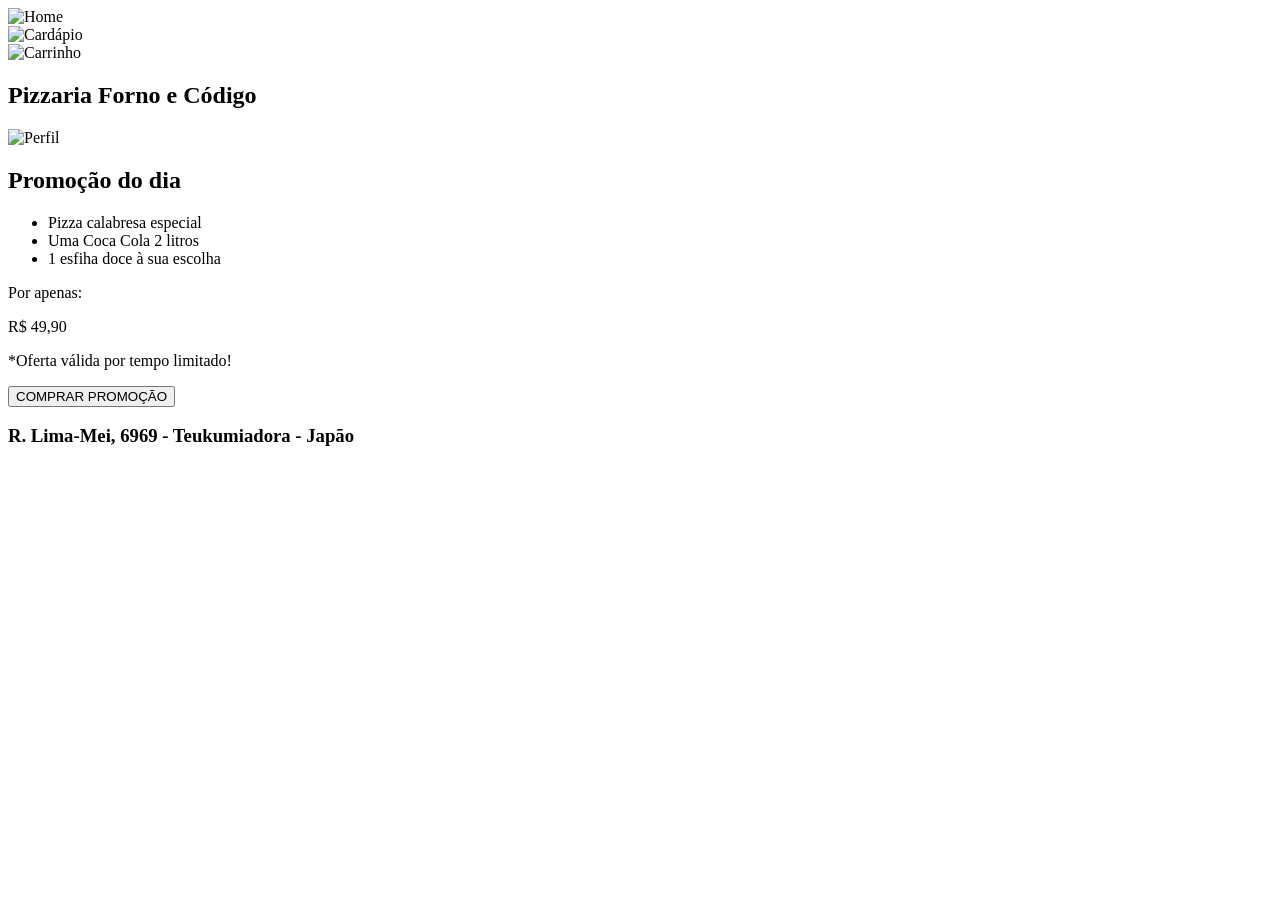
==== index.html @ b1abcaa5 "Add initial HTML structure for Pizzaria website" ====
<!DOCTYPE html>
<html lang="pt-br">
<head>
    <meta charset="UTF-8">
    <meta name="viewport" content="width=device-width, initial-scale=1.0">
    <link rel="stylesheet" href="./style.css">
    <title>Promoção - Pizzaria Forno e Código</title>
</head>
<body>
    <header>
        <nav>
            <div class="icones-esquerda">
                <div class="homeimg" onclick="irParaHome()">
                    <img src="imagens/home.png" alt="Home">
                </div>

                <div class="cardapio" onclick="irParaCardapio()">
                    <img src="imagens/cardapio.png" alt="Cardápio">
                </div>

                <div class="carrinho" onclick="irParaCarrinho()">
                    <img src="imagens/carrinho.png" alt="Carrinho">
                </div>
            </div>

            <div class="title">
                <h1>Pizzaria Forno e Código</h1>
            </div>

            <div class="pessoa" onclick="irParaCadastro()">
                <img src="imagens/pessoa.png" alt="Perfil">
            </div>
        </nav>
    </header>
    
    <main>
        <div class="container-promocao">
            <div class="subtitulo">
                <h2> Promoção do dia </h2>
            </div>

            <div class="promo">
                <ul>
                    <li>Pizza calabresa especial</li> 
                    <li>Uma Coca Cola 2 litros</li>
                    <li>1 esfiha doce à sua escolha</li>
                </ul>
            </div>
            
            <div class="preco-promocional">
                <p>Por apenas:</p>
                <p class="preco">R$ 49,90</p>
                <p class="obs">*Oferta válida por tempo limitado!</p>
            </div>
            
            <button class="btn-comprar" onclick="comprarPromocao()">COMPRAR PROMOÇÃO</button>
        </div>
    </main>

    <footer>
        <h3>R. Lima-Mei, 6969 - Teukumiadora - Japão</h3>
    </footer>

    <script>
        function irParaHome() {
            window.location.href = "index.html";
        }
        
        function irParaCardapio() {
            window.location.href = "cardapio.html";
        }
        
        function irParaCarrinho() {
            window.location.href = "carrinho.html";
        }
        
        function irParaCadastro() {
            window.location.href = "cadastropessoa.html";
        }
        
        function comprarPromocao() {
            let carrinho = JSON.parse(localStorage.getItem('carrinho')) || [];
            let promocao = {
                nome: "PROMOÇÃO - Pizza Calabresa + Coca 2L + Esfiha Doce",
                preco: 49.90,
                quantidade: 1
            };
            carrinho.push(promocao);
            localStorage.setItem('carrinho', JSON.stringify(carrinho));
            alert("Promoção adicionada ao carrinho!");
            window.location.href = "carrinho.html";
        }
    </script>
</body>
</html>
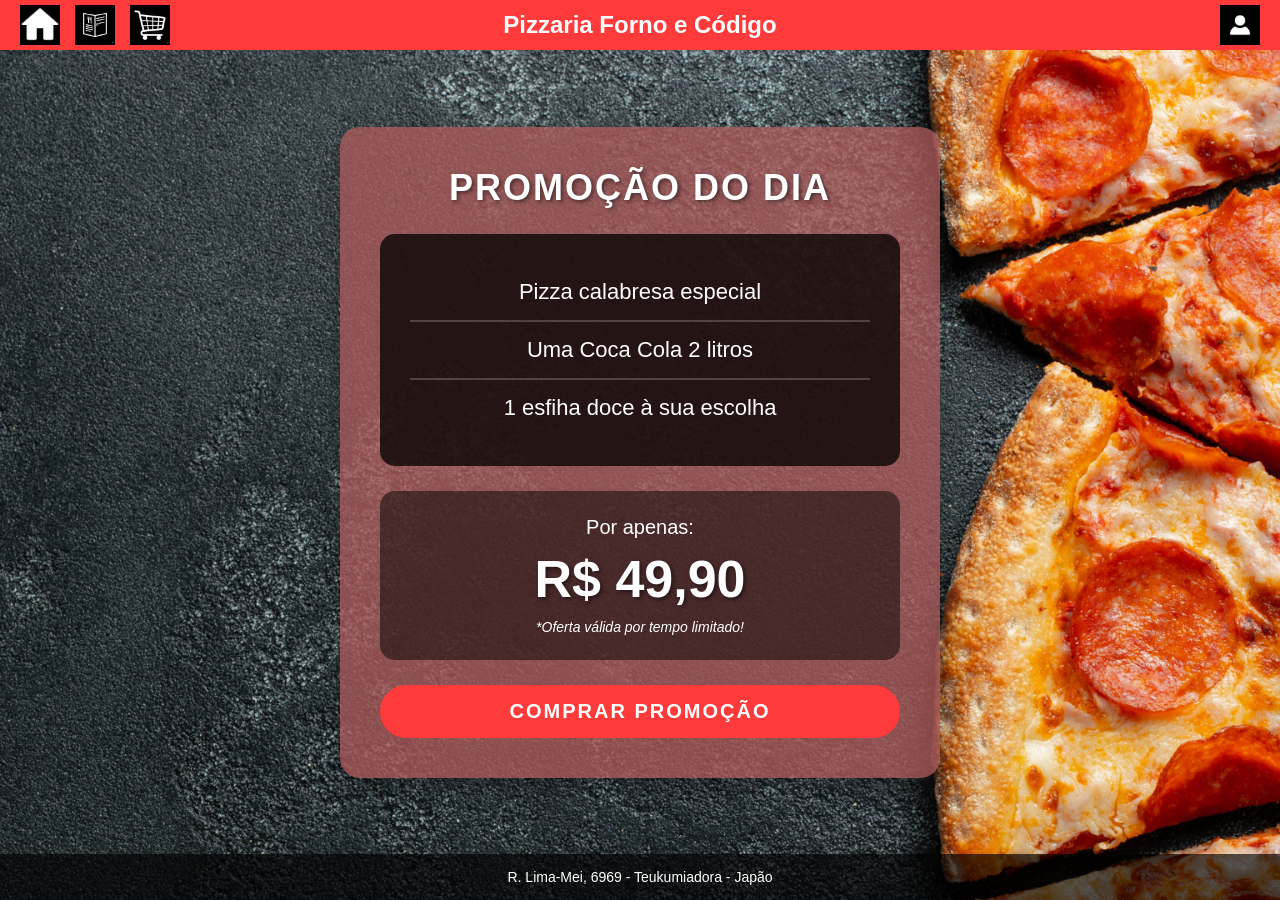
==== commit eb701506: "coisa" ====
--- a/index.html
+++ b/index.html
@@ -3,7 +3,7 @@
 <head>
     <meta charset="UTF-8">
     <meta name="viewport" content="width=device-width, initial-scale=1.0">
-    <link rel="stylesheet" href="./style.css">
+    <link rel="stylesheet" href="style.css">
     <title>Promoção - Pizzaria Forno e Código</title>
 </head>
 <body>
--- a/style.css
+++ b/style.css
@@ -0,0 +1,266 @@
+@font-face {
+    font-family: 'arabe';
+    src: url('./imagens/RubikDirt-Regular') format('truetype');
+    font-weight: normal;
+    font-style: normal;
+}
+
+:root {
+    --cor-fundo-container: #ac5a5ac4;
+    --cor-header: #ff3a3a;
+    --cor-destaque: #050000c4;
+    --cor-texto-branco: #ffffff;
+    --cor-preco: #ff3a3a;
+}
+
+* {
+    margin: 0;
+    padding: 0;
+    box-sizing: border-box;
+}
+
+header {
+    background-color: var(--cor-header);
+    width: 100%;
+    height: 50px;
+    padding: 0;
+    margin: 0;
+    display: flex;
+    align-items: center;
+    position: fixed;
+    top: 0;
+    left: 0;
+    z-index: 1000;
+}
+
+nav {
+    width: 100%;
+    height: 50px;
+    padding: 0 20px;
+    display: flex;
+    flex-direction: row;
+    justify-content: center;
+    align-items: center;
+    position: relative;
+}
+
+.icones-esquerda {
+    display: flex;
+    flex-direction: row;
+    align-items: center;
+    gap: 15px;
+    position: absolute;
+    left: 20px;
+}
+
+.homeimg, 
+.carrinho, 
+.cardapio {
+    width: 40px;
+    height: 40px;
+    display: flex;
+    align-items: center;
+    justify-content: center;
+    cursor: pointer;
+    transition: transform 0.3s ease;
+}
+
+.homeimg:hover, 
+.carrinho:hover, 
+.cardapio:hover {
+    transform: scale(1.1);
+}
+
+.homeimg img, 
+.carrinho img, 
+.cardapio img {
+    max-width: 100%;
+    max-height: 100%;
+    object-fit: contain;
+}
+
+.title {
+    position: absolute;
+    left: 50%;
+    transform: translateX(-50%);
+    white-space: nowrap;
+}
+
+.title h1 {
+    font-size: 24px;
+    margin: 0;
+    color: var(--cor-texto-branco);
+}
+
+.pessoa {
+    width: 40px;
+    height: 40px;
+    display: flex;
+    align-items: center;
+    justify-content: center;
+    cursor: pointer;
+    transition: transform 0.3s ease;
+    position: absolute;
+    right: 20px;
+}
+
+.pessoa:hover {
+    transform: scale(1.1);
+}
+
+.pessoa img {
+    max-width: 100%;
+    max-height: 100%;
+    object-fit: contain;
+}
+
+body {
+    font-family: 'arabe', sans-serif;
+    background-image: url("./imagens/fundo.png");
+    background-attachment: fixed;
+    background-position: center;
+    background-size: cover;
+    background-repeat: no-repeat;
+    min-height: 100vh;
+    margin: 0;
+    padding-top: 50px;
+    display: flex;
+    flex-direction: column;
+    justify-content: space-between;
+    align-items: center;
+}
+
+main {
+    flex: 1;
+    display: flex;
+    justify-content: center;
+    align-items: center;
+    width: 100%;
+    padding: 20px;
+}
+
+.container-promocao {
+    max-width: 600px;
+    width: 100%;
+    background-color: var(--cor-fundo-container);
+    border-radius: 20px;
+    padding: 40px;
+    box-shadow: 0 10px 30px rgba(0, 0, 0, 0.3);
+    display: flex;
+    flex-direction: column;
+    gap: 25px;
+}
+
+.subtitulo {
+    text-align: center;
+    width: 100%;
+}
+
+.subtitulo h2 {
+    color: var(--cor-texto-branco);
+    font-size: 36px;
+    margin: 0;
+    text-transform: uppercase;
+    letter-spacing: 2px;
+    text-shadow: 2px 2px 4px rgba(0, 0, 0, 0.5);
+}
+
+.promo {
+    background-color: var(--cor-destaque);
+    border-radius: 15px;
+    padding: 30px;
+}
+
+.promo ul {
+    list-style: none;
+    padding: 0;
+    margin: 0;
+}
+
+.promo li {
+    color: var(--cor-texto-branco);
+    font-size: 22px;
+    padding: 15px 0;
+    border-bottom: 2px solid rgba(255, 255, 255, 0.2);
+    display: flex;
+    align-items: center;
+    justify-content: center;
+    gap: 15px;
+    transition: all 0.3s ease;
+}
+
+.promo li:last-child {
+    border-bottom: none;
+}
+
+.promo li:hover {
+    transform: translateX(10px);
+    color: var(--cor-header);
+    cursor: pointer;
+}
+
+.preco-promocional {
+    background-color: rgba(0, 0, 0, 0.5);
+    border-radius: 15px;
+    padding: 20px;
+    text-align: center;
+}
+
+.preco-promocional p {
+    margin: 5px 0;
+    color: var(--cor-texto-branco);
+}
+
+.preco-promocional p:first-child {
+    font-size: 20px;
+}
+
+.preco {
+    font-size: 52px;
+    font-weight: bold;
+    color: var(--cor-preco);
+    text-shadow: 2px 2px 4px rgba(0, 0, 0, 0.5);
+    margin: 10px 0 !important;
+}
+
+.obs {
+    font-size: 14px;
+    color: rgba(255, 255, 255, 0.8);
+    font-style: italic;
+}
+
+.btn-comprar {
+    background-color: var(--cor-header);
+    color: var(--cor-texto-branco);
+    border: none;
+    padding: 15px 30px;
+    font-size: 20px;
+    font-family: 'arabe', sans-serif;
+    font-weight: bold;
+    border-radius: 50px;
+    cursor: pointer;
+    transition: all 0.3s ease;
+    text-transform: uppercase;
+    letter-spacing: 2px;
+}
+
+.btn-comprar:hover {
+    background-color: #cc2e2e;
+    transform: scale(1.05);
+    box-shadow: 0 4px 15px rgba(0, 0, 0, 0.3);
+}
+
+footer {
+    background-color: #000000A8;
+    width: 100%;
+    text-align: center;
+    color: var(--cor-texto-branco);
+    padding: 15px 0;
+    margin-top: auto;
+}
+
+footer h3 {
+    margin: 0;
+    font-size: 14px;
+    font-weight: normal;
+}
